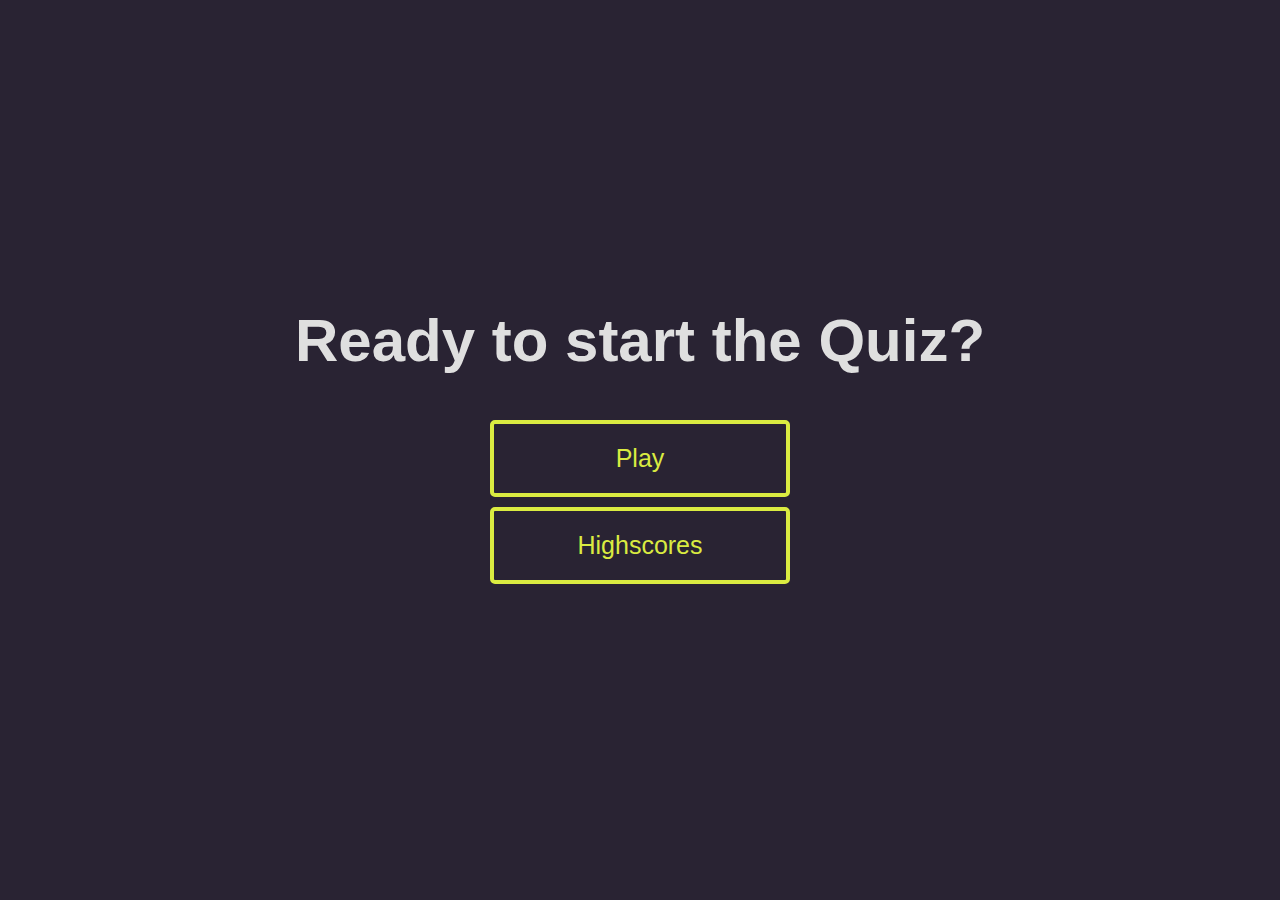
==== index.html @ 1bd893a5 "init push" ====
<!DOCTYPE html>
<html lang="en">
<head>
    <meta charset="UTF-8">
    <meta http-equiv="X-UA-Compatible" content="IE=edge">
    <meta name="viewport" content="width=device-width, initial-scale=1.0">
    <title>Quiz Project</title>
    <link rel="stylesheet" href="./assets/style.css">
</head>
<body>
    <div class="container">
        <div id="home" class="flex-column flex-center">
            <h1>Ready to start the Quiz?</h1>
            <a href="./game.html" class="btn">Play</a>
            <a href="./highscores.html" class="btn" id="highscore-btn">Highscores</a>
        </div>
    </div>
</body>
 <script src="./assets/script.js"></script>
</html>
---- assets/style.css ----
/* setting color var */
:root {
    --bg-color: rgb(41, 35, 51);
    --text-color: rgb(223, 223, 223);
    --accent-color: rgb(218, 235, 65);
}
/* defining default page values */
* {
    box-sizing: border-box;
    padding: 0;
    margin: 0;
    font-size: 62.5%;
    font-family: Arial, Helvetica, sans-serif;
    background-color: var(--bg-color);
    color: var(--text-color);
}
/* styling for h1 and h2 */
h1 {
  font-size: 6rem;
  margin-bottom: 4.5rem;  
}

h2{
    font-size: 4rem;
    margin-bottom: 4.5rem;
}
/* making container take up 1005 of vp HxW */
.container {
    width: 100vw;
    height: 100vh;
    display: flex;
    justify-content: center;
    align-items: center;
    max-width: 80rem;
    margin: 0 auto;
    padding: 2rem;
}
/* defing classes to put on other tags */
.flex-column {
    display: flex;
    flex-direction: column;
}

.flex-center {
    justify-content: center;
    align-items: center;
}

.justify-center {
    justify-content: center;
}

.text-center {
    text-align: center;
}

.hidden {
    display: none;
}
/* btn */
.btn {
    font-size: 2.5rem;
    padding: 2rem 0;
    width: 30rem;
    text-align: center;
    margin-bottom: 1rem;
    text-decoration: none;
    color: var(--accent-color);
    border: var(--accent-color) 4px solid;
    border-radius: 5px;
}

.btn:hover {
    box-shadow: 0 0 10px var(--accent-color);
    transform: scale(1.03);
}
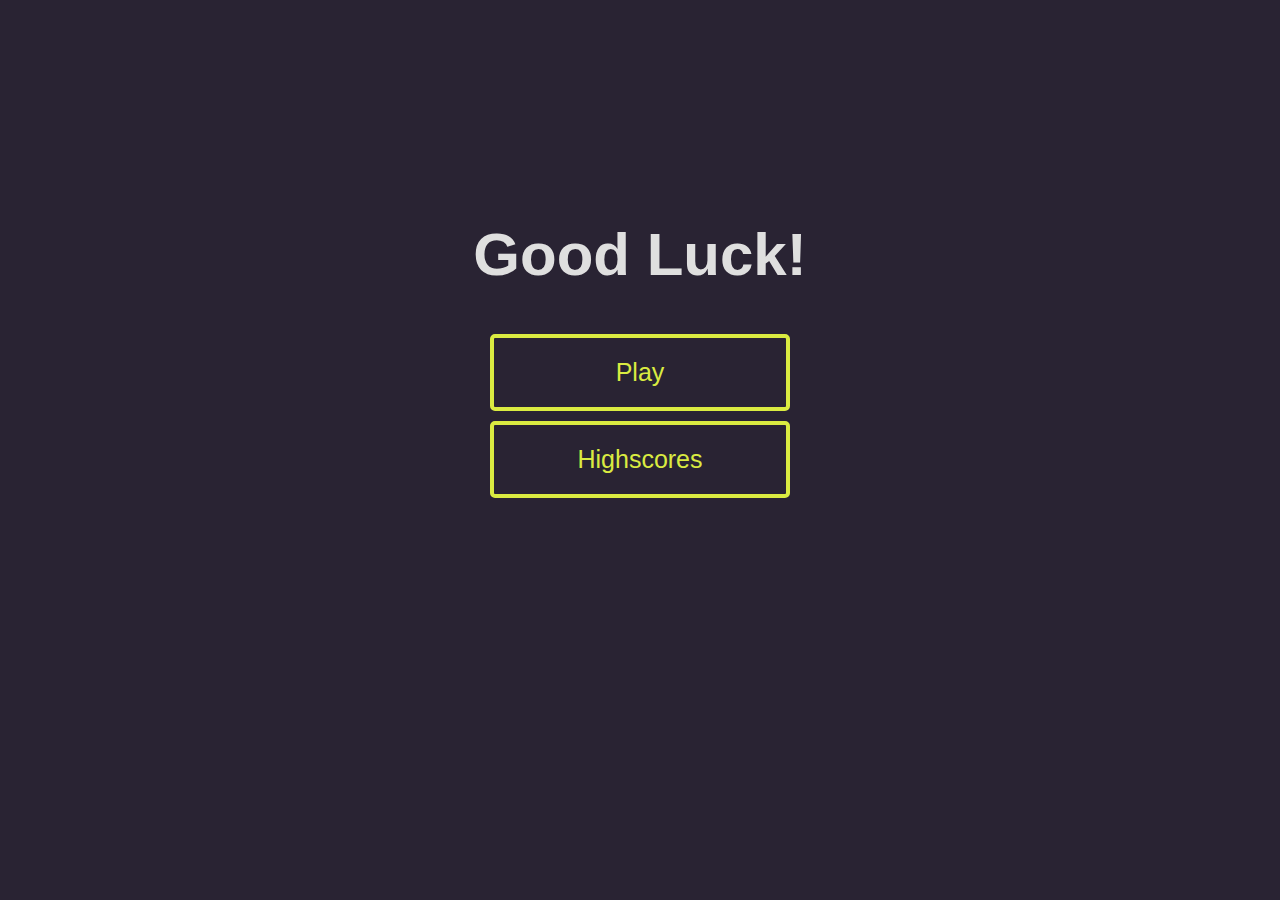
==== commit 7d607ba9: "Major CSS update" ====
--- a/index.html
+++ b/index.html
@@ -4,17 +4,18 @@
     <meta charset="UTF-8">
     <meta http-equiv="X-UA-Compatible" content="IE=edge">
     <meta name="viewport" content="width=device-width, initial-scale=1.0">
-    <title>Quiz Project</title>
+    <title>JavaScript Quiz Project</title>
     <link rel="stylesheet" href="./assets/style.css">
 </head>
 <body>
     <div class="container">
         <div id="home" class="flex-column flex-center">
-            <h1>Ready to start the Quiz?</h1>
+            <h1>Good Luck!</h1>
             <a href="./game.html" class="btn">Play</a>
-            <a href="./highscores.html" class="btn" id="highscore-btn">Highscores</a>
+            <a href="./highscores.html" class="btn" id="highscores-btn">Highscores</a>
         </div>
     </div>
 </body>
- <script src="./assets/script.js"></script>
+<script src="./assets/script.js"></script>
+<script src="https://ajax.googleapis.com/ajax/libs/jquery/3.5.1/jquery.min.js"></script>
 </html>--- a/assets/style.css
+++ b/assets/style.css
@@ -1,8 +1,10 @@
-/* setting color var */
+ /* setting color var */
 :root {
     --bg-color: rgb(41, 35, 51);
     --text-color: rgb(223, 223, 223);
     --accent-color: rgb(218, 235, 65);
+    --correct: rgb(3, 187, 3);
+    --incorrect: rgb(253, 38, 38);
 }
 /* defining default page values */
 * {
@@ -14,28 +16,29 @@
     background-color: var(--bg-color);
     color: var(--text-color);
 }
-/* styling for h1 and h2 */
+/* h1 and h2 styling */
 h1 {
-  font-size: 6rem;
-  margin-bottom: 4.5rem;  
+    font-size: 6rem;
+    margin-bottom: 4.5rem;
 }
 
-h2{
+h2 {
     font-size: 4rem;
     margin-bottom: 4.5rem;
 }
-/* making container take up 1005 of vp HxW */
+/* making container take up 100% of vp HxW */
 .container {
-    width: 100vw;
-    height: 100vh;
+    width: 100%;
+    height: 100%;
     display: flex;
     justify-content: center;
     align-items: center;
     max-width: 80rem;
     margin: 0 auto;
     padding: 2rem;
+    margin-top: 20rem;
 }
-/* defing classes to put on other tags */
+/* defining classes to put on other tags */
 .flex-column {
     display: flex;
     flex-direction: column;
@@ -57,7 +60,7 @@
 .hidden {
     display: none;
 }
-/* btn */
+/* btn styling */
 .btn {
     font-size: 2.5rem;
     padding: 2rem 0;
@@ -74,3 +77,4 @@
     box-shadow: 0 0 10px var(--accent-color);
     transform: scale(1.03);
 }
+
